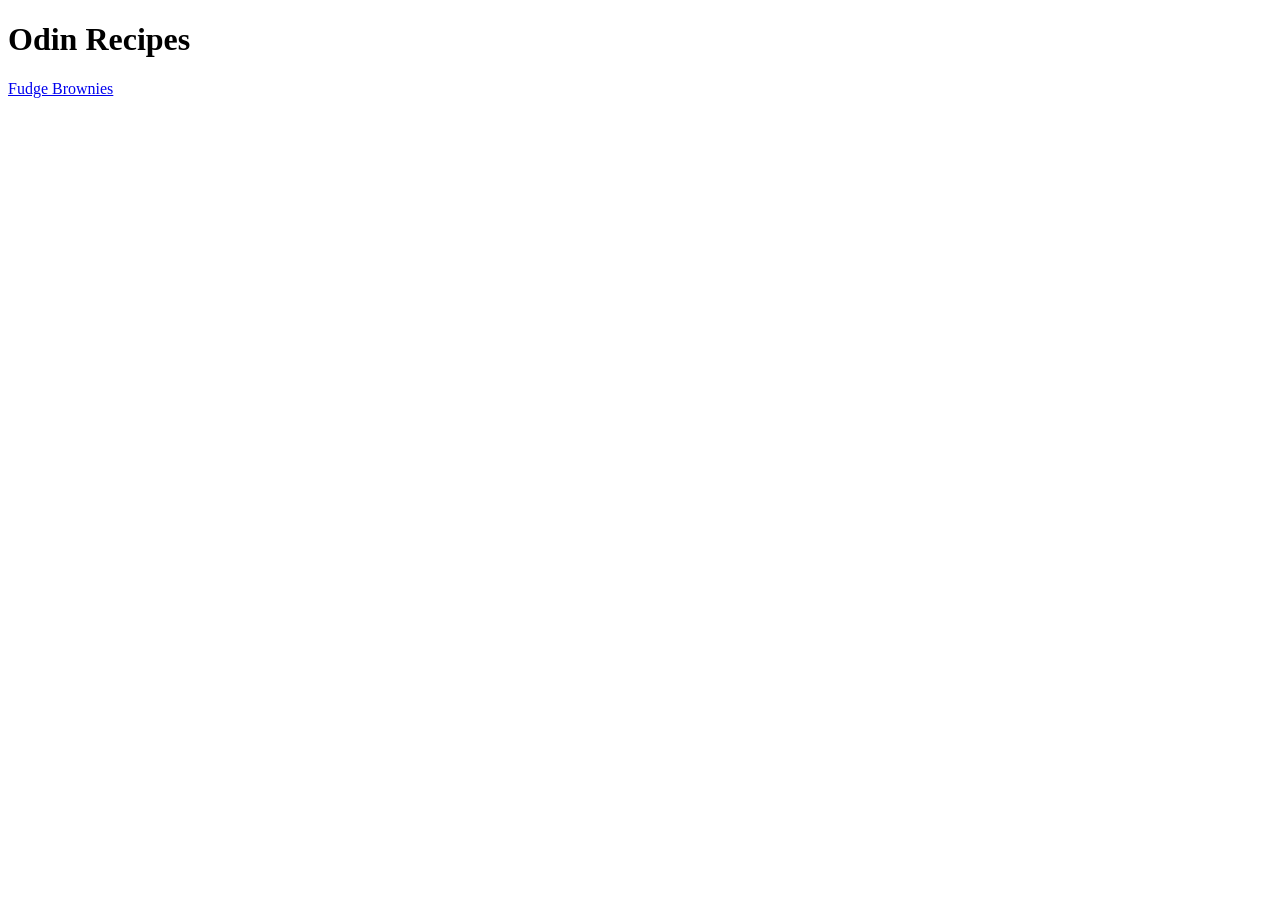
==== index.html @ 25a90328 "Add the recipe page" ====
<!DOCTYPE html>
<html lang="en">
<head>
    <meta charset="UTF-8">
    <meta name="viewport" content="width=device-width, initial-scale=1.0">
    <title>Recipes</title>
</head>
<body>
    <h1>Odin Recipes</h1>
    <a href="recipes/fudge-brownies.html">Fudge Brownies</a>
</body>
</html>
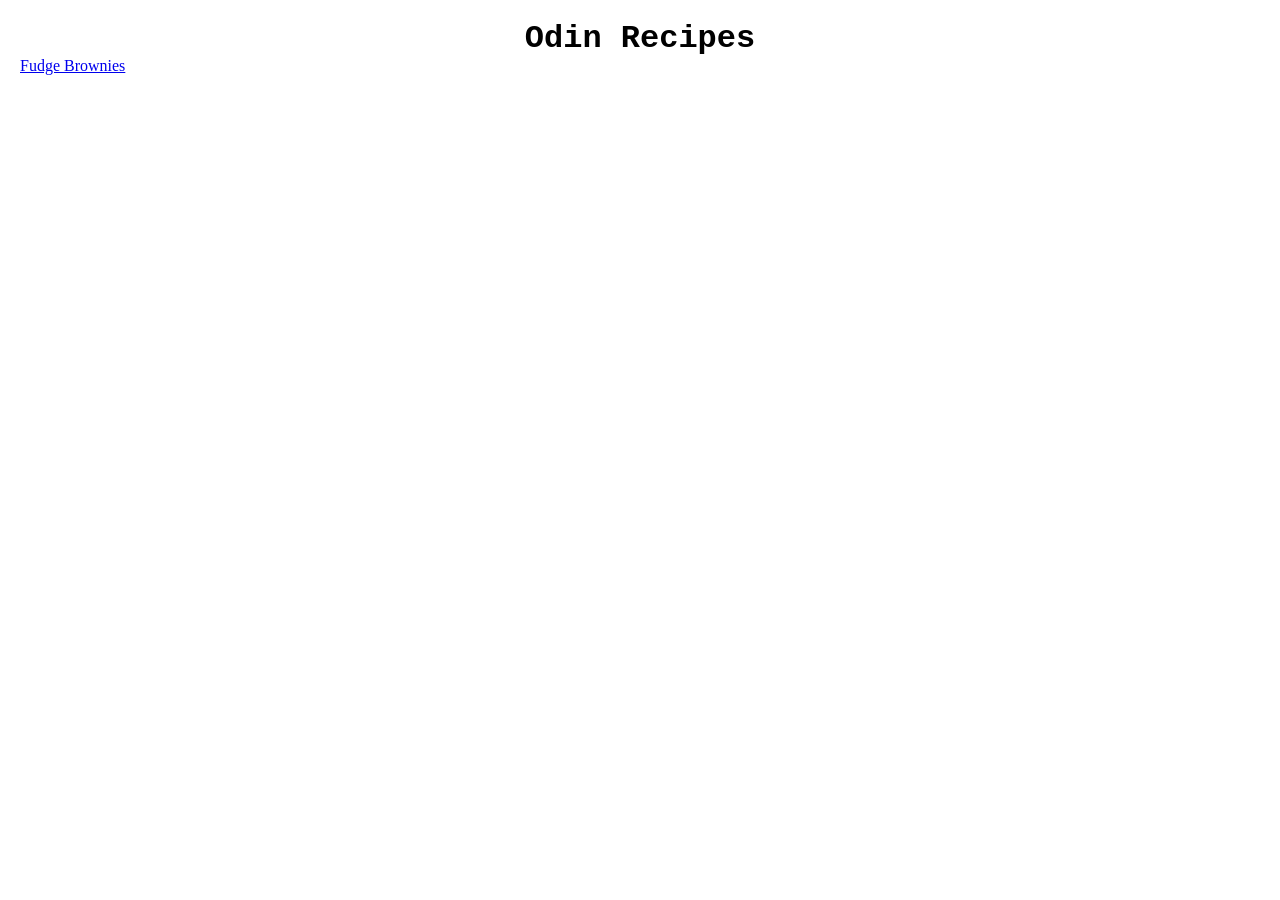
==== commit 709f02d9: "Add simple css to the recipe page" ====
--- a/index.html
+++ b/index.html
@@ -3,10 +3,11 @@
 <head>
     <meta charset="UTF-8">
     <meta name="viewport" content="width=device-width, initial-scale=1.0">
+    <link rel="stylesheet" href="style.css">
     <title>Recipes</title>
 </head>
 <body>
-    <h1>Odin Recipes</h1>
+    <h1 class="title">Odin Recipes</h1>
     <a href="recipes/fudge-brownies.html">Fudge Brownies</a>
 </body>
 </html>
--- a/style.css
+++ b/style.css
@@ -0,0 +1,34 @@
+*{
+    box-sizing: border-box;
+    margin: 0;
+    padding: 0;
+}
+
+body{
+    padding: 20px;
+}
+
+.title{
+    text-align: center;
+    font-family: 'Courier New', Courier, monospace;
+}
+
+.description{
+    margin: 10px auto;
+    width: 600px;
+    text-align: justify;
+    background-color: black;
+    color: white;
+    padding: 10px;
+    border-radius: 25px;
+}
+
+div{
+    margin-bottom: 30px;
+}
+
+img{
+    display: block;
+    margin: 30px auto;
+    width: 100%;
+}
